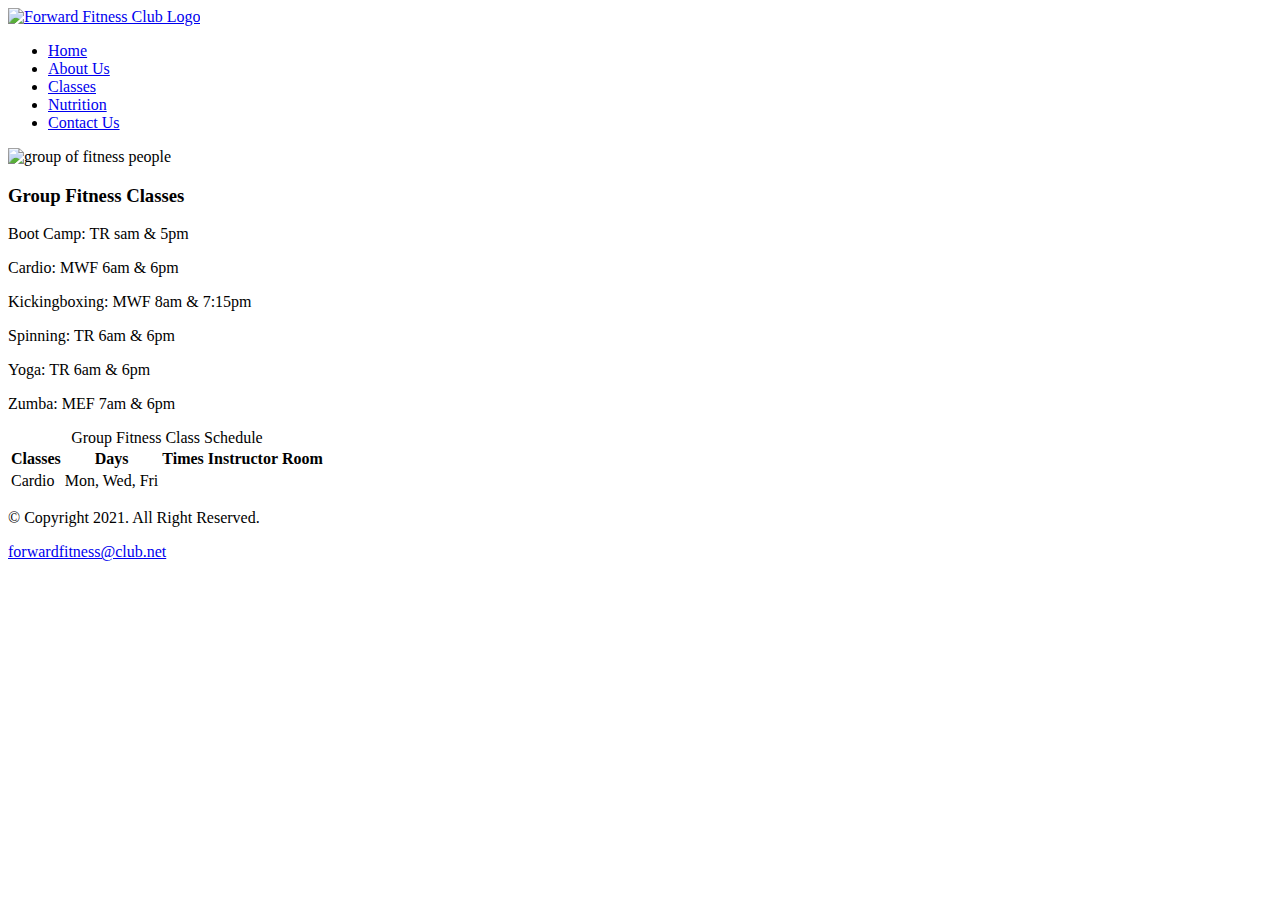
==== fitness/css/images/classes.html @ c135726e "CH 8" ====
<!DOCTYPE html>
<!-- This website template was created by-->
<html lang="en">
    <head>
        <title>Forward Fitness Club</title>
        <meta charset="uft-8">
        <link rel="stylesheet" href="css/styles.css">
        <meta name="viewport" content="width=device-width, initial-scale-1.0">
        <link href="https://fonts.googleapis.com/css2?family=Francois+One&family=Roboto+Slab&display=swap" rel="stylesheet">
        <link rel="shortcut icon" href="images/favicon.ico">
        <link rel="icon" type="image/pgn" sizes="32x32" href="images/favicon-32.png">
        <link rel="apple-touch-icon" sizes="180x180" href="images/apple-touch-icon.png">
        <link rel="icon" sizes="192x192" href="images/android-chrome-192.png">
        

    </head>
    <body>
        <div id="containter">
        <!-- Use the header area for the website name or logo-->
        <header>
            <a href="index.html"> <img src="images/forward-fitness-logo.png" alt="Forward Fitness Club Logo">
        </header>

        <!-- Use the nav area to add hyperlinks to other pages within the website-->
        <nav>
            <ul>
                <li><a href="index.html">Home</a></li>
                <li><a href="about.html" >About Us</a></li>
                <li><a href="classes.html">Classes</a></li>
                <li><a href="nutrition.html">Nutrition</a></li>
                <li><a href="contact.html"> Contact Us</a></li>
            </ul>
            
        </nav>

        <!-- Classes Hero Image-->
        <div id="hero" class="tablet-desktop">
            <img src="images/classes-hero-image.jpg" alt="group of fitness people">
        </div>

        <!-- Use the main area to add the main content of the webpage-->
        <main>

            <div Class="mobile">

                <h3>Group Fitness Classes</h3>
                <p>Boot Camp: TR sam &amp; 5pm</p>
                <p>Cardio: MWF 6am &amp; 6pm</p>
                <p>Kickingboxing: MWF 8am &amp; 7:15pm</p>
                <p>Spinning: TR 6am &amp; 6pm</p>
                <p>Yoga: TR 6am &amp; 6pm</p>
                <p>Zumba: MEF 7am &amp; 6pm</p>

            </div>

            <div class="tablet-desktop">
                <table><!--Start Table-->
                    <caption>Group Fitness Class Schedule</caption>
                    <tr><!--row 1-->
                        <th>Classes</th>
                        <th>Days</th>
                        <th>Times</th>
                        <th>Instructor</th>
                        <th>Room</th>
                    </tr>
                    <tr><!--2-->
                        <td>Cardio</td>
                        <td>Mon, Wed, Fri</td>
                        </tr>
                    </table>
            </div>

            

        </main>

        <!-- Use the footer area to add webpage footer content-->

        <footer>
            <p>&copy; Copyright 2021. All Right Reserved.</p>
            <p><a href="mailto:forwardfitness@club.net"> forwardfitness@club.net</a>
        </footer>
        </div>


    </body>
    </html>
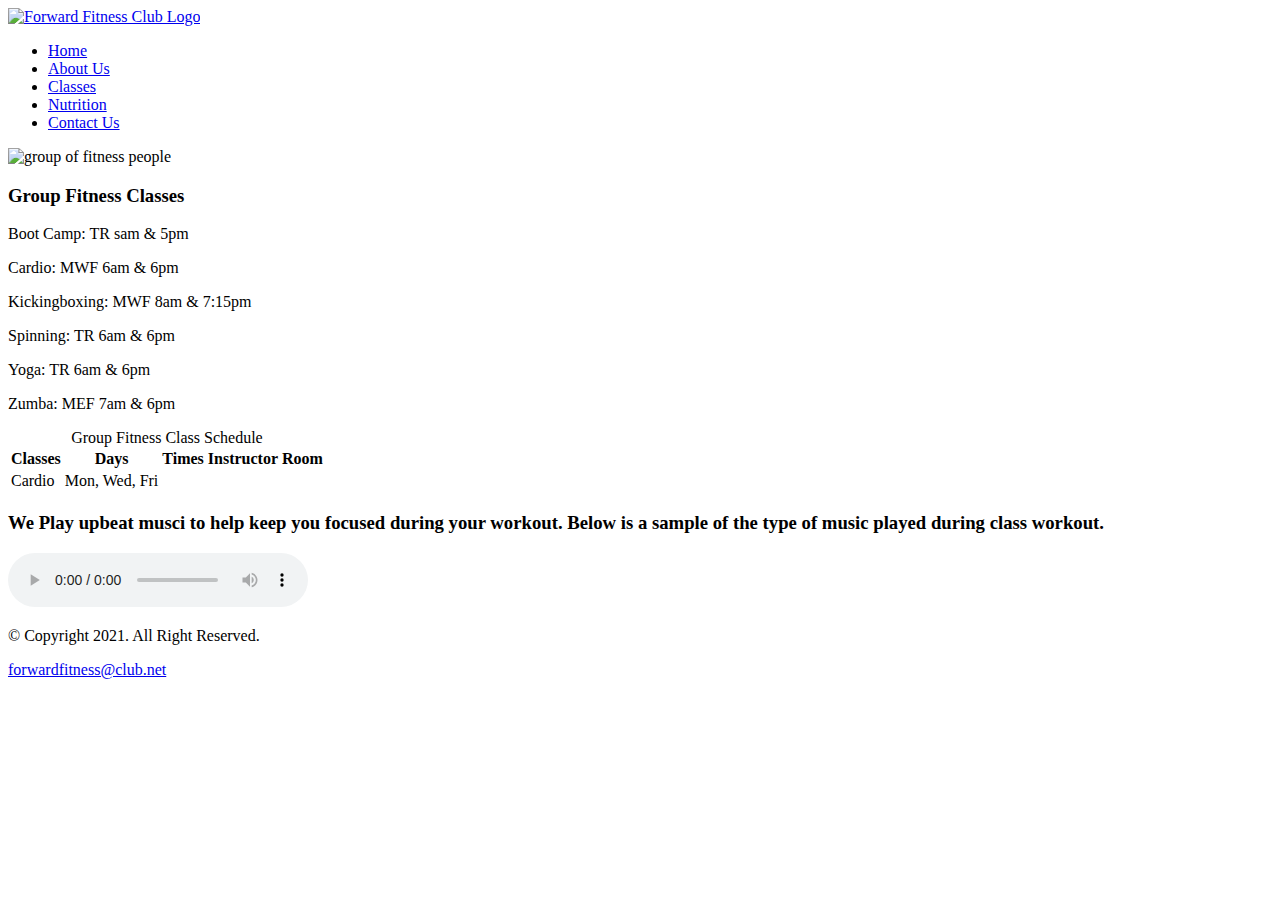
==== commit 03a27e13: "Chapter 9" ====
--- a/fitness/css/images/classes.html
+++ b/fitness/css/images/classes.html
@@ -70,6 +70,15 @@
                     </table>
             </div>
 
+
+            <div id="music-sample">
+                <h3>We Play upbeat musci to help keep you focused during your workout. Below is a sample of the type of music played during class workout.</h3>
+                <audio controls>
+                    <source src="media/ffc_audio.mp3" type="audio/mp3">
+                    <source src="media/ffc_audio.ogg" type="audio/mp3">
+                    <p>Your browser does not support the audio element</p>
+
+                </audio>
             
 
         </main>
